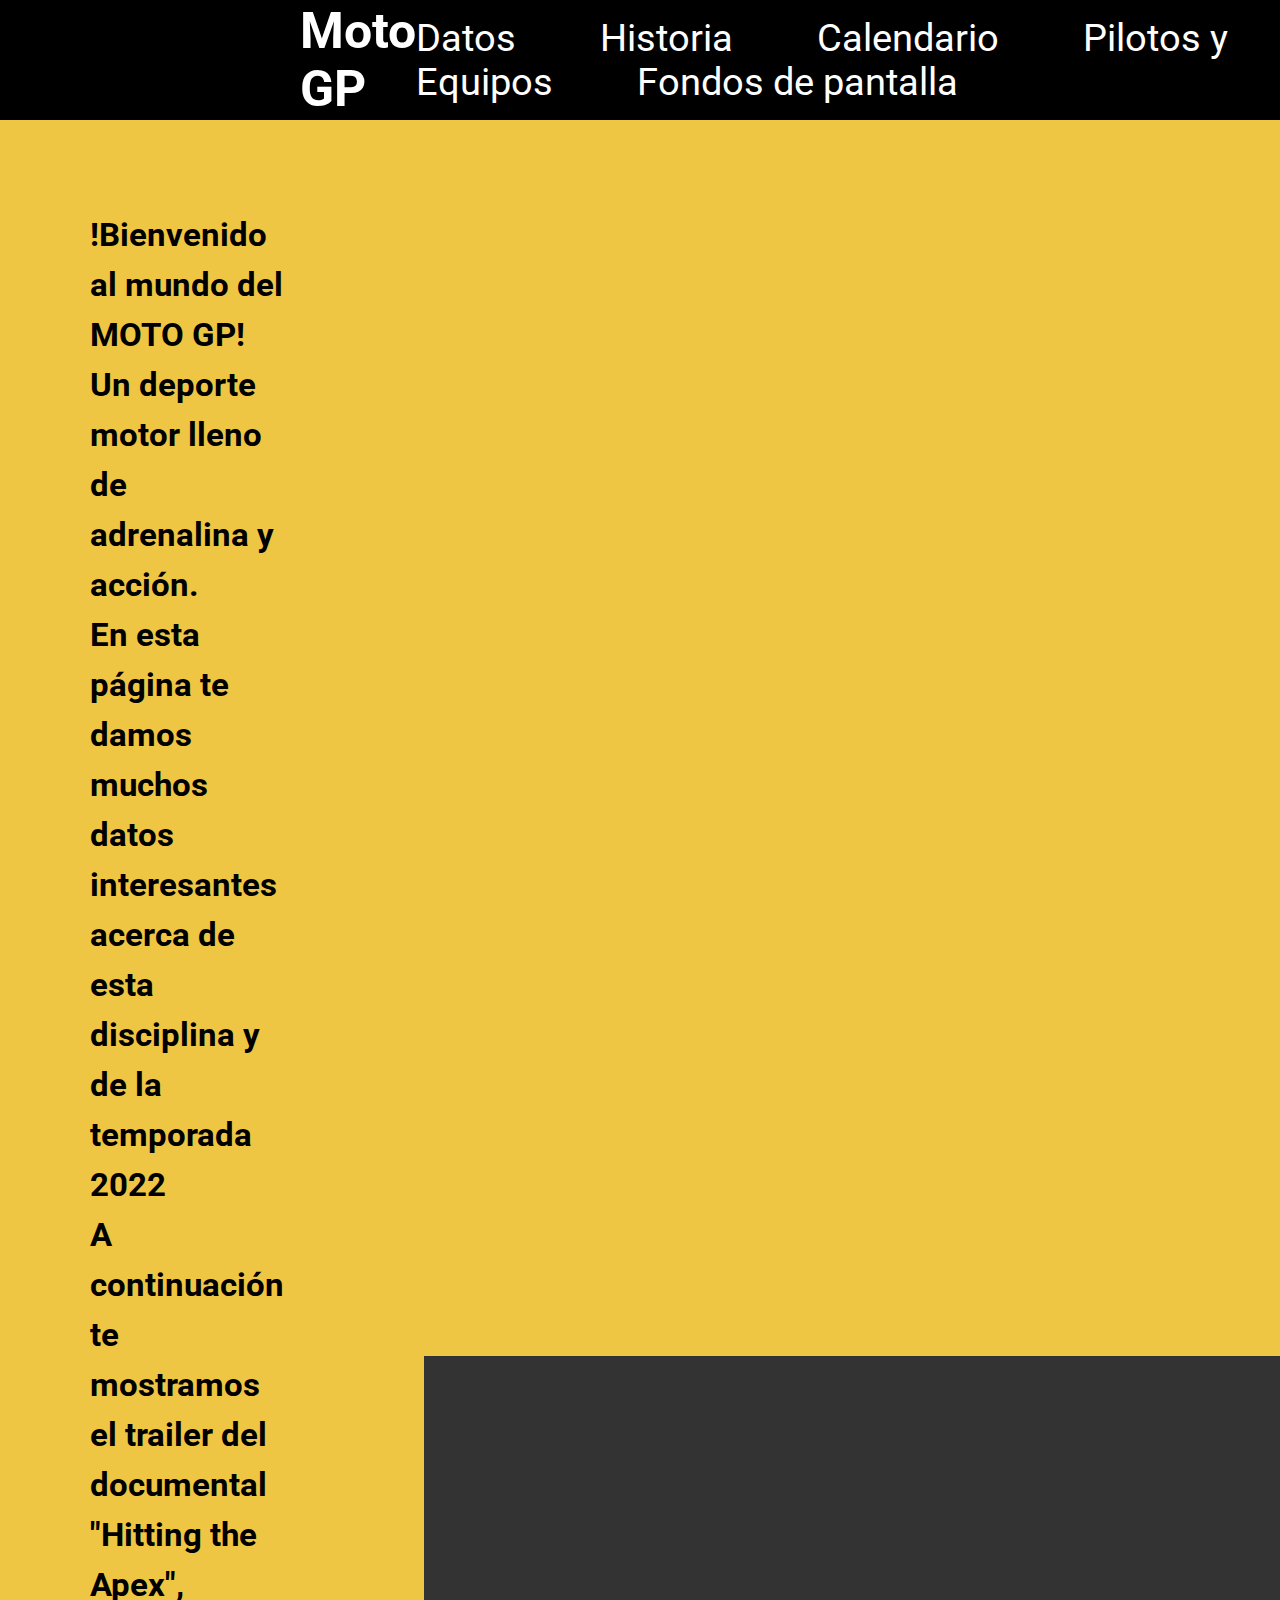
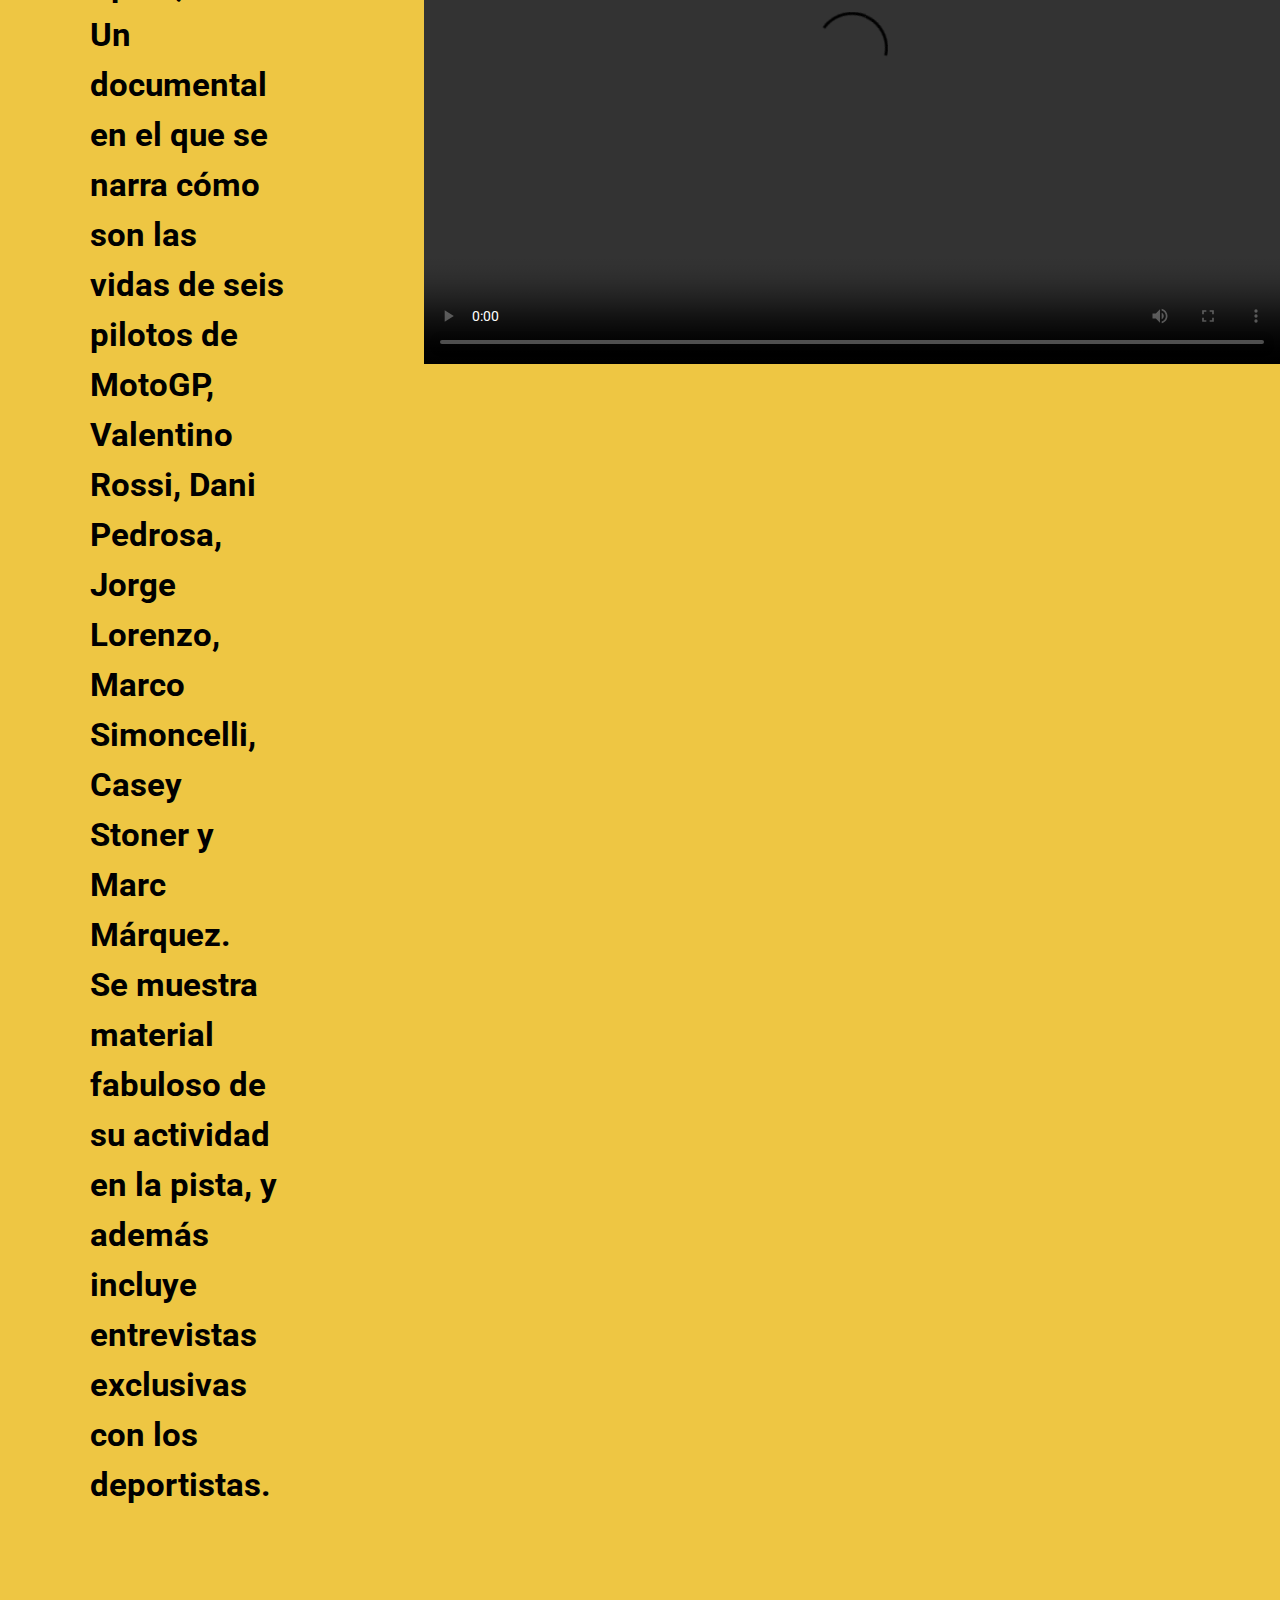
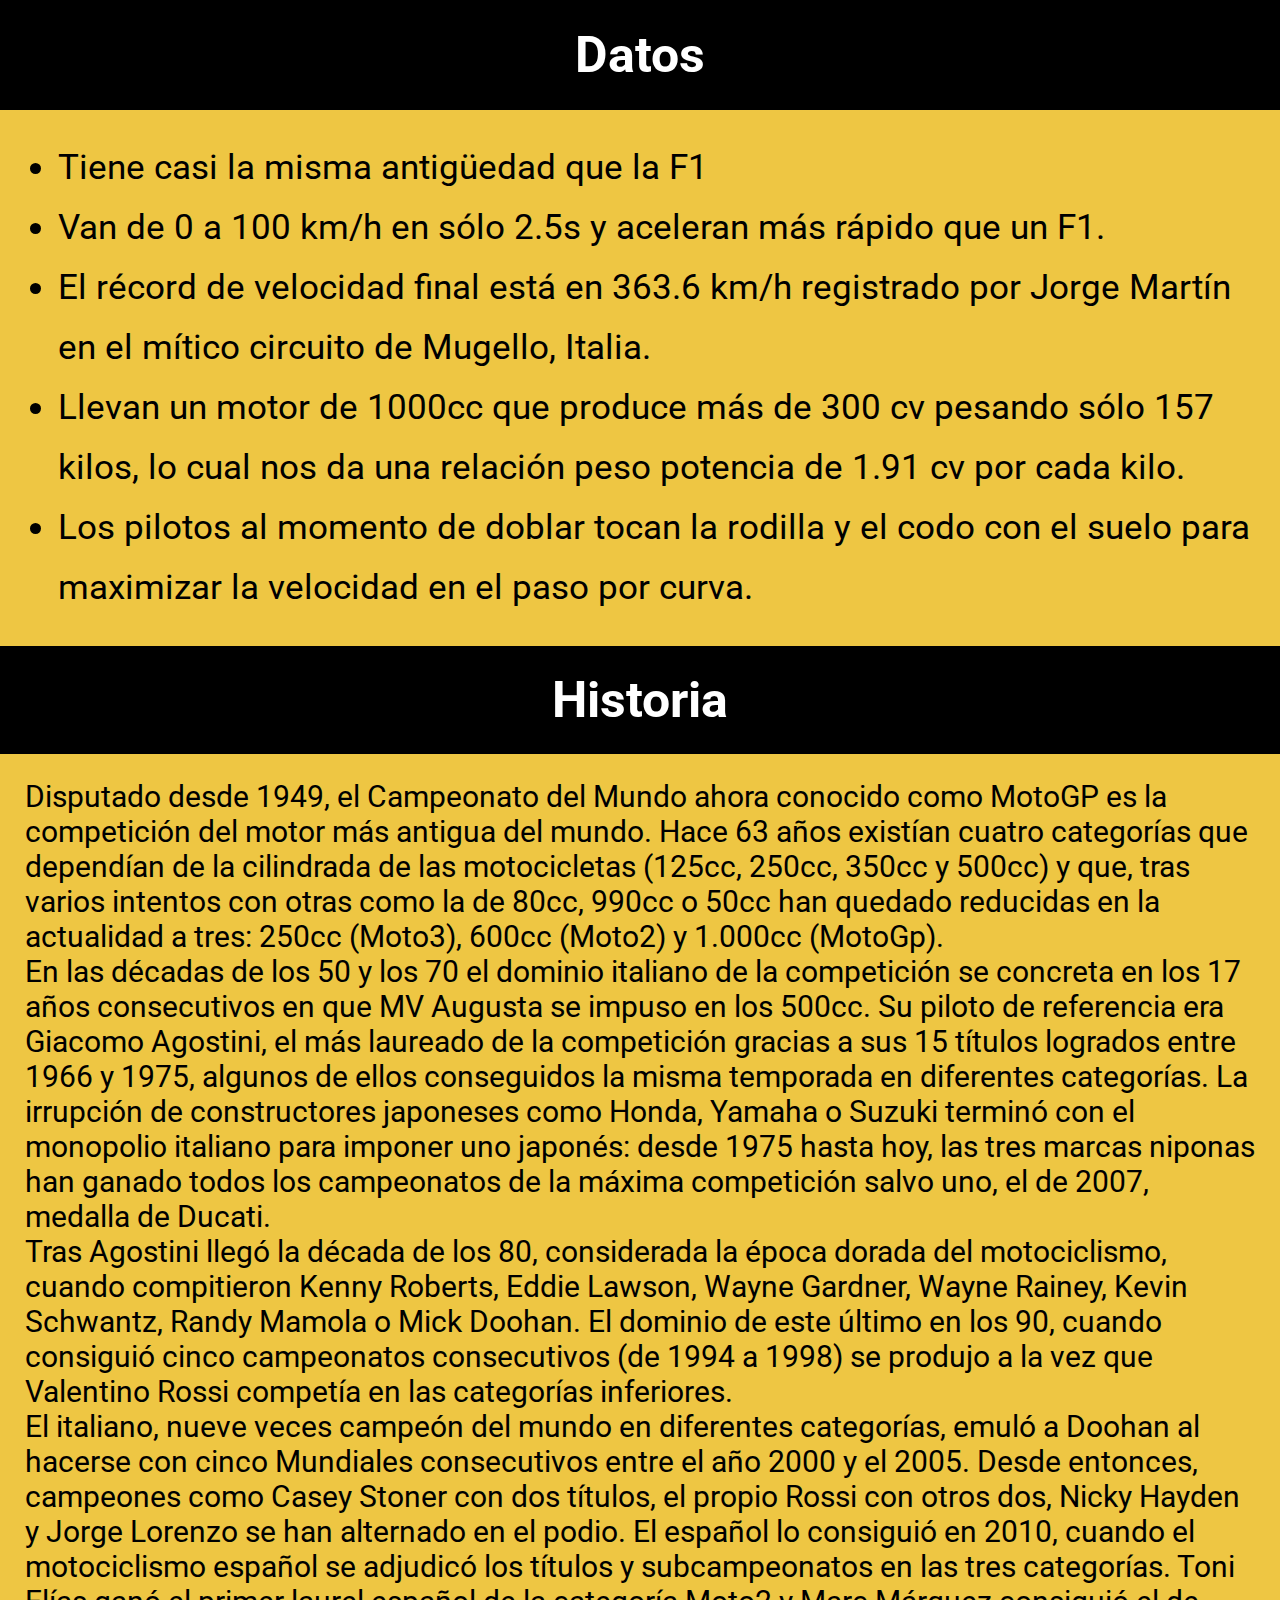
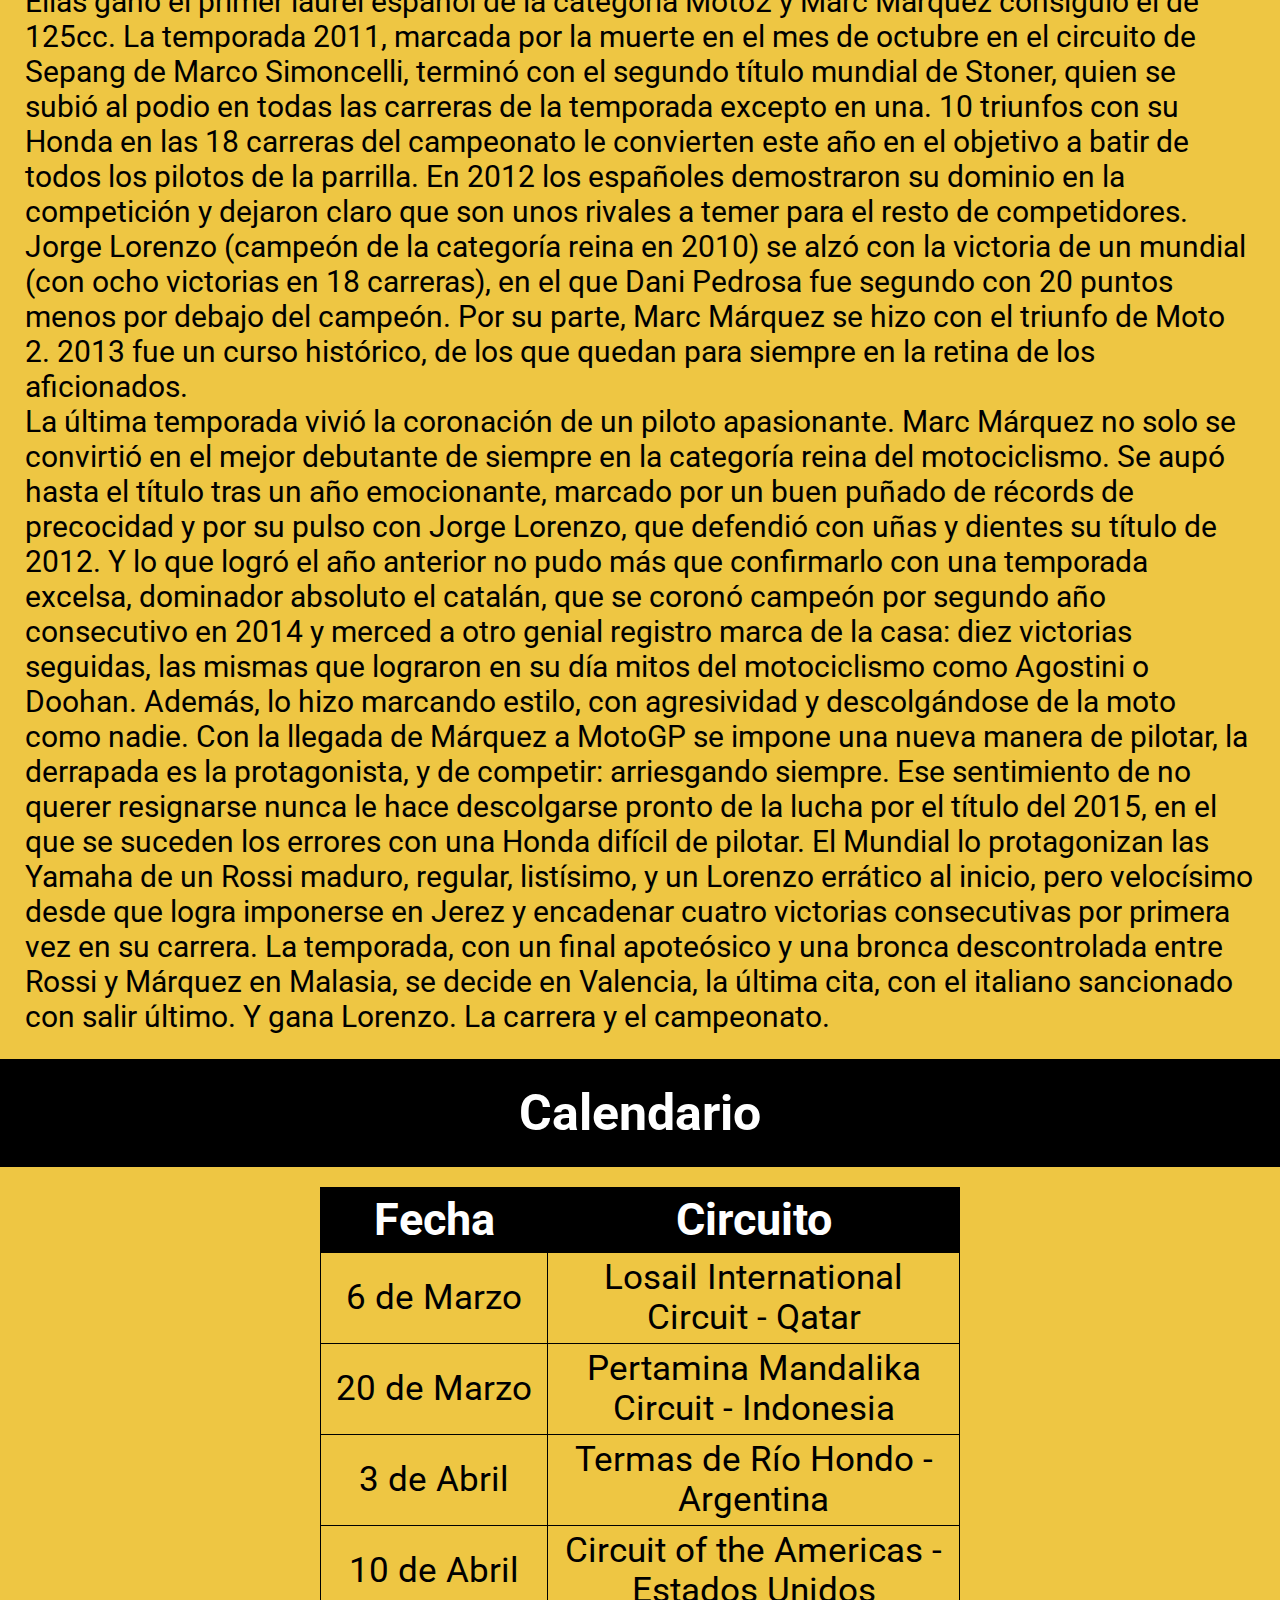
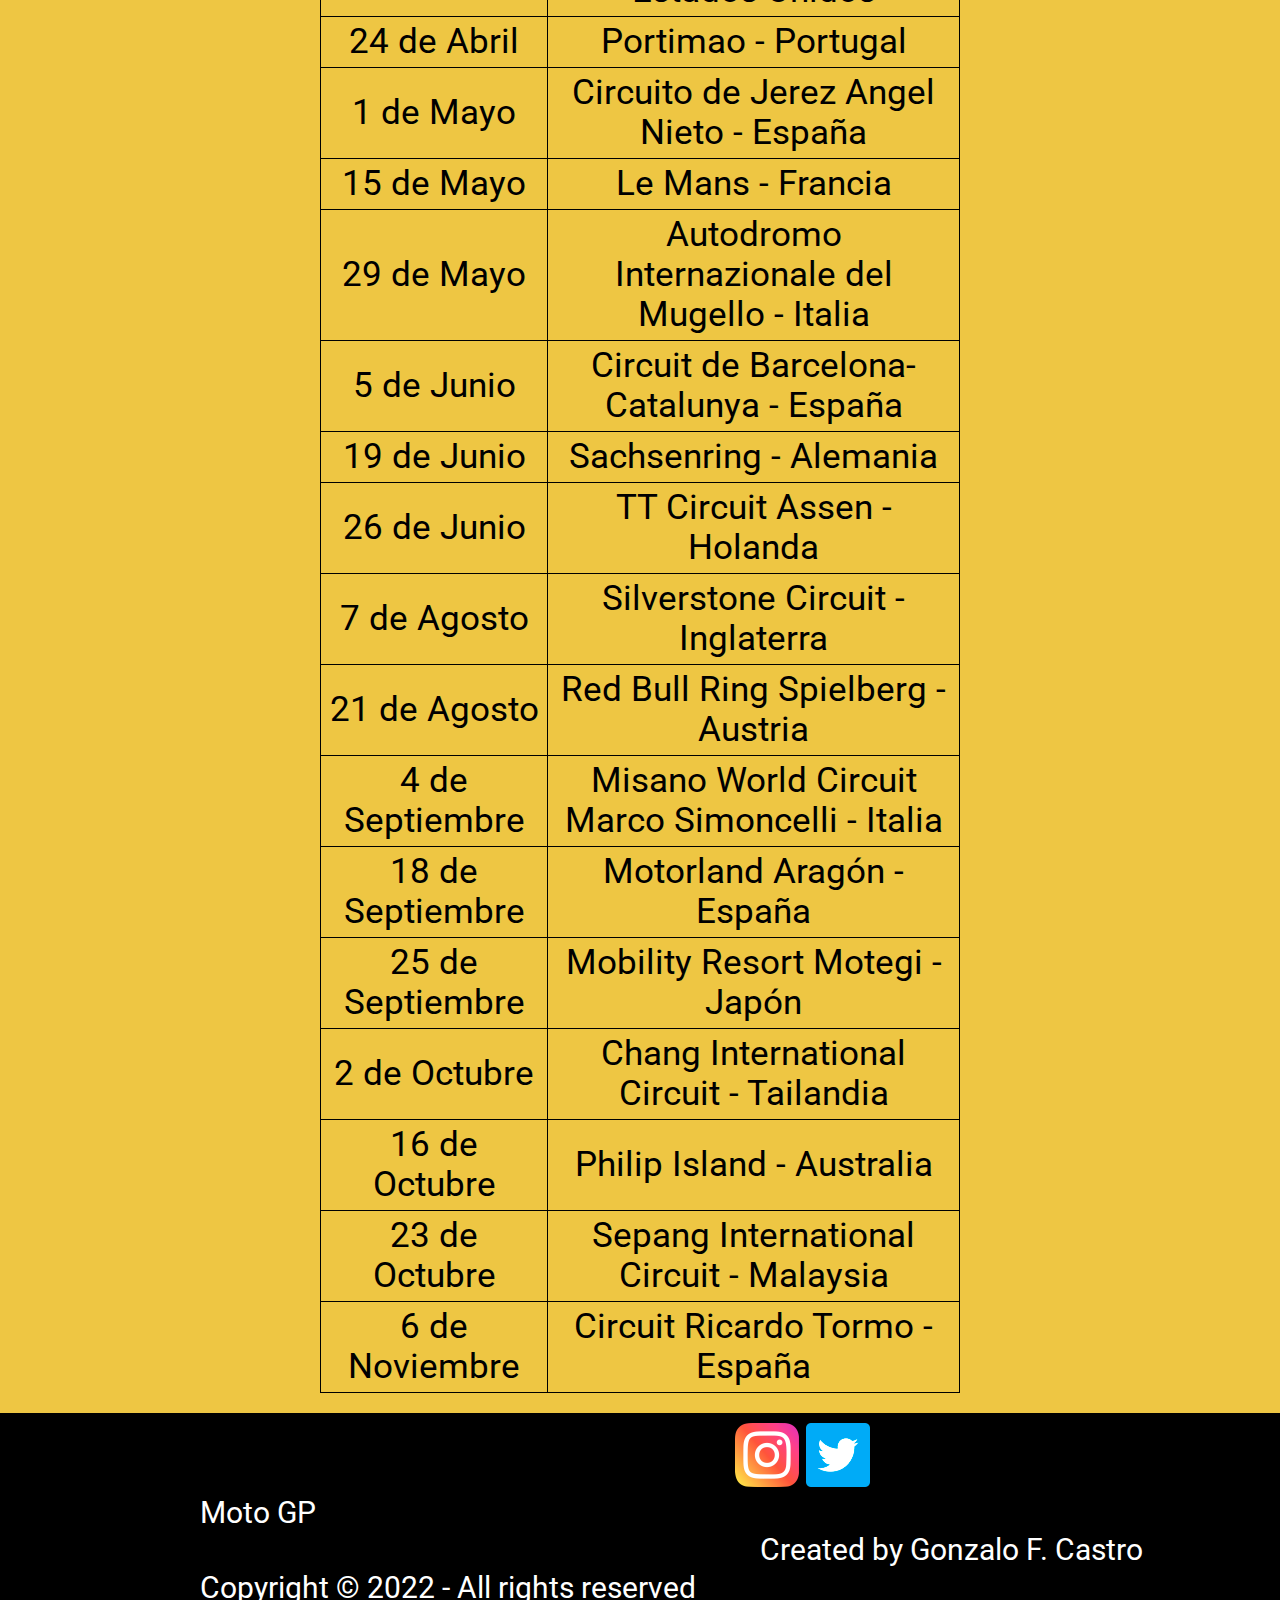
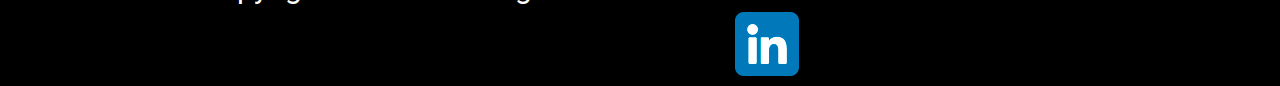
==== index.html @ e765b722 "1er commit" ====
<!DOCTYPE html>
<html lang="en">
<head>
    <meta charset="UTF-8">
    <meta http-equiv="X-UA-Compatible" content="IE=edge">
    <meta name="viewport" content="width=device-width, initial-scale=1.0">
    <link rel="stylesheet" href="./css/style.css">
    <link rel="preconnect" href="https://fonts.googleapis.com">
    <link rel="preconnect" href="https://fonts.gstatic.com" crossorigin>
    <link href="https://fonts.googleapis.com/css2?family=Roboto&display=swap" rel="stylesheet">
    <link rel="shortcut icon" href="./images/Favicon.png" type="image/x-icon">
    <title>Moto GP</title>
</head>
<body>
    <header>
        <div>
            <h1 class="motogp">Moto GP</h1>
        </div>
        <nav>
            <a href="#datos" class="nav-link">Datos</a>
            <a href="#historia" class="nav-link">Historia</a>
            <a href="#calendario" class="nav-link">Calendario</a>
            <a href="./web.html" class="nav-link">Pilotos y Equipos</a>
            <a href="./slider.html" class="nav-link">Fondos de pantalla</a>
        </nav>
    </header>
    <main>
        <h2>
            !Bienvenido al mundo del MOTO GP!<br>Un deporte motor lleno de adrenalina y acción. <br> En esta página te damos muchos datos interesantes acerca de esta disciplina y de la temporada 2022<br>A continuación te mostramos el trailer del documental "Hitting the Apex", <br> Un documental en el que se narra cómo son las vidas de seis pilotos de MotoGP, Valentino Rossi, Dani Pedrosa, Jorge Lorenzo, Marco Simoncelli, Casey Stoner y Marc Márquez. <br> Se muestra material fabuloso de su actividad en la pista, y además incluye entrevistas exclusivas con los deportistas.
        </h2>
        <video width="1280" height="720" controls>
            <source src="./images/HITTING THE APEX - Movie Trailer.mp4" type="video/mp4">
        </video>
    </main>
    <section>
        <h3 id="datos">Datos</h3>
        <ul>
            <li>Tiene casi la misma antigüedad que la F1</li>
            <li>Van de 0 a 100 km/h en sólo 2.5s y aceleran más rápido que un F1.</li>
            <li>El récord de velocidad final está en 363.6 km/h registrado por Jorge Martín en el mítico circuito de Mugello, Italia.</li>
            <li>Llevan un motor de 1000cc que produce más de 300 cv pesando sólo 157 kilos, lo cual nos da una relación peso potencia de 1.91 cv por cada kilo.</li>
            <li>Los pilotos al momento de doblar tocan la rodilla y el codo con el suelo para maximizar la velocidad en el paso por curva.</li>
        </ul>
    </section>
    <div>
        <h3 id="historia">Historia</h3>
        <p>
            Disputado desde 1949, el Campeonato del Mundo ahora conocido como MotoGP es la competición del motor más antigua del mundo. Hace 63 años existían cuatro categorías que dependían de la cilindrada de las motocicletas (125cc, 250cc, 350cc y 500cc) y que, tras varios intentos con otras como la de 80cc, 990cc o 50cc han quedado reducidas en la actualidad a tres: 250cc (Moto3), 600cc (Moto2) y 1.000cc (MotoGp).
            <br> En las décadas de los 50 y los 70 el dominio italiano de la competición se concreta en los 17 años consecutivos en que MV Augusta se impuso en los 500cc. Su piloto de referencia era Giacomo Agostini, el más laureado de la competición gracias a sus 15 títulos logrados entre 1966 y 1975, algunos de ellos conseguidos la misma temporada en diferentes categorías. La irrupción de constructores japoneses como Honda, Yamaha o Suzuki terminó con el monopolio italiano para imponer uno japonés: desde 1975 hasta hoy, las tres marcas niponas han ganado todos los campeonatos de la máxima competición salvo uno, el de 2007, medalla de Ducati.
            <br> Tras Agostini llegó la década de los 80, considerada la época dorada del motociclismo, cuando compitieron Kenny Roberts, Eddie Lawson, Wayne Gardner, Wayne Rainey, Kevin Schwantz, Randy Mamola o Mick Doohan. El dominio de este último en los 90, cuando consiguió cinco campeonatos consecutivos (de 1994 a 1998) se produjo a la vez que Valentino Rossi competía en las categorías inferiores. 
            <br> El italiano, nueve veces campeón del mundo en diferentes categorías, emuló a Doohan al hacerse con cinco Mundiales consecutivos entre el año 2000 y el 2005.
            Desde entonces, campeones como Casey Stoner con dos títulos, el propio Rossi con otros dos, Nicky Hayden y Jorge Lorenzo se han alternado en el podio. El español lo consiguió en 2010, cuando el motociclismo español se adjudicó los títulos y subcampeonatos en las tres categorías. Toni Elías ganó el primer laurel español de la categoría Moto2 y Marc Márquez consiguió el de 125cc.
            La temporada 2011, marcada por la muerte en el mes de octubre en el circuito de Sepang de Marco Simoncelli, terminó con el segundo título mundial de Stoner, quien se subió al podio en todas las carreras de la temporada excepto en una. 10 triunfos con su Honda en las 18 carreras del campeonato le convierten este año en el objetivo a batir de todos los pilotos de la parrilla.
            En 2012 los españoles demostraron su dominio en la competición y dejaron claro que son unos rivales a temer para el resto de competidores. Jorge Lorenzo (campeón de la categoría reina en 2010) se alzó con la victoria de un mundial (con ocho victorias en 18 carreras), en el que Dani Pedrosa fue segundo con 20 puntos menos por debajo del campeón. Por su parte, Marc Márquez se hizo con el triunfo de Moto 2.
            2013 fue un curso histórico, de los que quedan para siempre en la retina de los aficionados. 
            <br> La última temporada vivió la coronación de un piloto apasionante. Marc Márquez no solo se convirtió en el mejor debutante de siempre en la categoría reina del motociclismo. Se aupó hasta el título tras un año emocionante, marcado por un buen puñado de récords de precocidad y por su pulso con Jorge Lorenzo, que defendió con uñas y dientes su título de 2012.
            Y lo que logró el año anterior no pudo más que confirmarlo con una temporada excelsa, dominador absoluto el catalán, que se coronó campeón por segundo año consecutivo en 2014 y merced a otro genial registro marca de la casa: diez victorias seguidas, las mismas que lograron en su día mitos del motociclismo como Agostini o Doohan. Además, lo hizo marcando estilo, con agresividad y descolgándose de la moto como nadie. Con la llegada de Márquez a MotoGP se impone una nueva manera de pilotar, la derrapada es la protagonista, y de competir: arriesgando siempre.
            Ese sentimiento de no querer resignarse nunca le hace descolgarse pronto de la lucha por el título del 2015, en el que se suceden los errores con una Honda difícil de pilotar. El Mundial lo protagonizan las Yamaha de un Rossi maduro, regular, listísimo, y un Lorenzo errático al inicio, pero velocísimo desde que logra imponerse en Jerez y encadenar cuatro victorias consecutivas por primera vez en su carrera. La temporada, con un final apoteósico y una bronca descontrolada entre Rossi y Márquez en Malasia, se decide en Valencia, la última cita, con el italiano sancionado con salir último. Y gana Lorenzo. La carrera y el campeonato.
        </p>
    </div>
    <article>
        <h3 id="calendario">Calendario</h3>
        <table>
            <tr>
                <th>Fecha</th>
                <th>Circuito</th>
            </tr>
            <tr>
                <td>6 de Marzo</td>
                <td>Losail International Circuit - Qatar</td>
            </tr>
            <tr>
                <td>20 de Marzo</td>
                <td>Pertamina Mandalika Circuit - Indonesia</td>
            </tr>
            <tr>
                <td>3 de Abril</td>
                <td>Termas de Río Hondo - Argentina</td>
            </tr>
            <tr>
                <td>10 de Abril</td>
                <td>Circuit of the Americas - Estados Unidos</td>
            </tr>
            <tr>
                <td>24 de Abril</td>
                <td>Portimao - Portugal</td>
            </tr>
            <tr>
                <td>1 de Mayo</td>
                <td>Circuito de Jerez Angel Nieto - España</td>
            </tr>
            <tr>
                <td>15 de Mayo</td>
                <td>Le Mans - Francia</td>
            </tr>
            <tr>
                <td>29 de Mayo</td>
                <td>Autodromo Internazionale del Mugello - Italia</td>
            </tr>
            <tr>
                <td>5 de Junio</td>
                <td>Circuit de Barcelona-Catalunya - España</td>
            </tr>
            <tr>
                <td>19 de Junio</td>
                <td>Sachsenring - Alemania</td>
            </tr>
            <tr>
                <td>26 de Junio</td>
                <td>TT Circuit Assen - Holanda</td>
            </tr>
            <tr>
                <td>7 de Agosto</td>
                <td>Silverstone Circuit - Inglaterra</td>
            </tr>
            <tr>
                <td>21 de Agosto</td>
                <td>Red Bull Ring Spielberg - Austria</td>
            </tr>
            <tr>
                <td>4 de Septiembre</td>
                <td>Misano World Circuit Marco Simoncelli - Italia</td>
            </tr>
            <tr>
                <td>18 de Septiembre</td>
                <td>Motorland Aragón - España</td>
            </tr>
            <tr>
                <td>25 de Septiembre</td>
                <td>Mobility Resort Motegi - Japón</td>
            </tr>
            <tr>
                <td>2 de Octubre</td>
                <td>Chang International Circuit - Tailandia</td>
            </tr>
            <tr>
                <td>16 de Octubre</td>
                <td>Philip Island - Australia</td>
            </tr>
            <tr>
                <td>23 de Octubre</td>
                <td>Sepang International Circuit - Malaysia</td>
            </tr>
            <tr>
                <td>6 de Noviembre</td>
                <td>Circuit Ricardo Tormo - España</td>
            </tr>
        </table>
    </article>
</body>
<footer class="footer"><!-- Me queda trabajo por hacer en el footer-->
    <p>
        Moto GP <br> Copyright © 2022 - All rights reserved
    </p>
    <div>
        <a href="https://instagram.com/motogp?igshid=YmMyMTA2M2Y="><img src="./images/instagram.png" alt="instagram"></a>
        <a href="https://twitter.com/MotoGP?t=ZvgqiZXj4K6HcFCiRyg4Yg&s=09" class="twitter"><img src="./images/twitter.png" alt=""></a>
        <p>Created by Gonzalo F. Castro</p><a class="lindkedin" href="https://www.linkedin.com/in/gonzalo-f-castro"><img src="./images/linkedin.png" alt=""></a>
    </div>
</footer>
</html>
---- css/style.css ----
*{
    margin: 0;
    padding: 0;
}
html{
    font-family: 'Roboto', sans-serif;
    background-color: #eec643;
}
.motogp{
    padding-left: 250px;
    color: white;
    font-size: 50px;
}
header{
    background-color: black;
    height: 20px;
    display: flex;
    justify-content: space-between;
    align-items: center;
    padding: 50px;
    font-size: 38px;
}
a{
    text-decoration: none;
}
nav a{
    padding-right: 75px;
    color: white;
}
nav a:hover{
    color: #eec643;
}
main{
    display: flex;
    justify-content: baseline;
    text-align: left;
    align-items: center;
    padding: 50px;
    line-height: 50px;
    font-size: 22px;
    width: 100%;
}
main h2{
    margin: 40px;
}
video{
    padding-right: 100px;
    align-items: center;
    height: auto;
    margin-left: 100px;
}
h3{
    text-align: center;
    font-size: 50px;
    padding: 25px;
    color: white;
    background-color: black;
}
section{
    font-size: 35px;
    line-height: 60px;
    margin: 0px;
}
div p{
    padding: 25px;
    font-size: 30px;
}
section ul{
    padding: 28px;
    margin-left: 30px;
}
div ul li{
    padding-left: 25px;
    font-size: 30px;
    padding: 20px;
}
table{
    padding: 25px;
    font-size: 35px;
    line-height: 40px;
    margin: 20px auto;
    width: 50%;
    border-collapse: collapse;
}

table td, table th{
    padding: 12px 15px;
    border: 1px solid black;
    text-align: center;
}

th{
    padding: 5px;
    font-size: 45px;
    background-color: black;
    color: white;
}
tr td{
    padding: 5px;
}

footer{
    background-color: black;
    color: white;
    font-size: 30px;
    padding: 10px;
    display: grid;
    grid-template-columns: repeat(2, 1fr);
    grid-template-rows: 2, 1fr;
    align-items: center;
    line-height: 5px;
    text-align: left;
    padding-left: 200px;
}
footer p{
    line-height: 75px;
}
footer div a{
    max-width: 8px;
    max-height: 8px;
}
.slider{
    padding-left: 12%;
    width: 100%;
    margin: auto;
    height: 900px;
}

.slider ul{
    padding: 0;
    display: flex;
    width: 400%;
    animation: slider 25s infinite alternate;
}

.slider li{
    width: 75%;
    list-style: none;
}

.slider li img{
    width: 75%;
}

@keyframes slider{
    0%{margin-left: 0;}
    20%{margin-left: 0;}

    25%{margin-left: -100%;}
    45%{margin-left: -100%;}

    50%{margin-left: -200%;}
    70%{margin-left: -200%;}

    75%{margin-left: -300%;}
    100%{margin-left: -300%;}
}
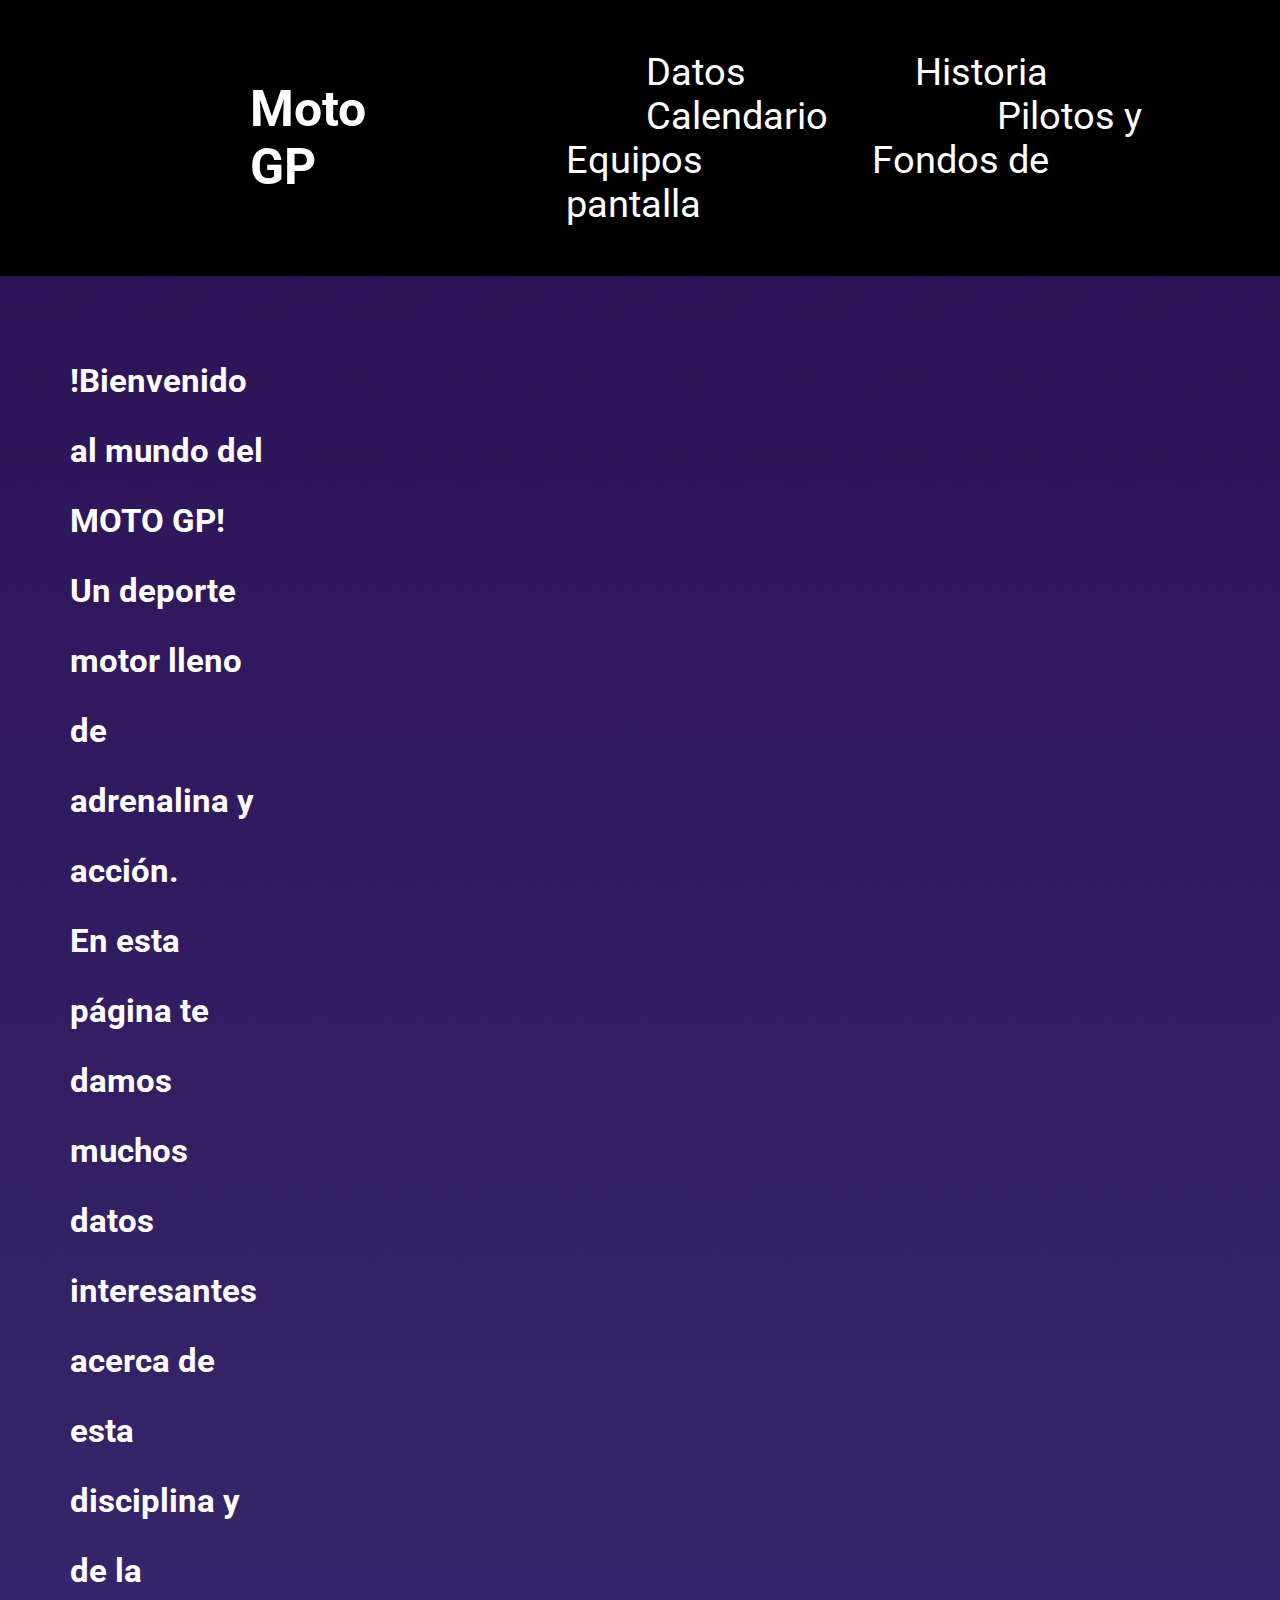
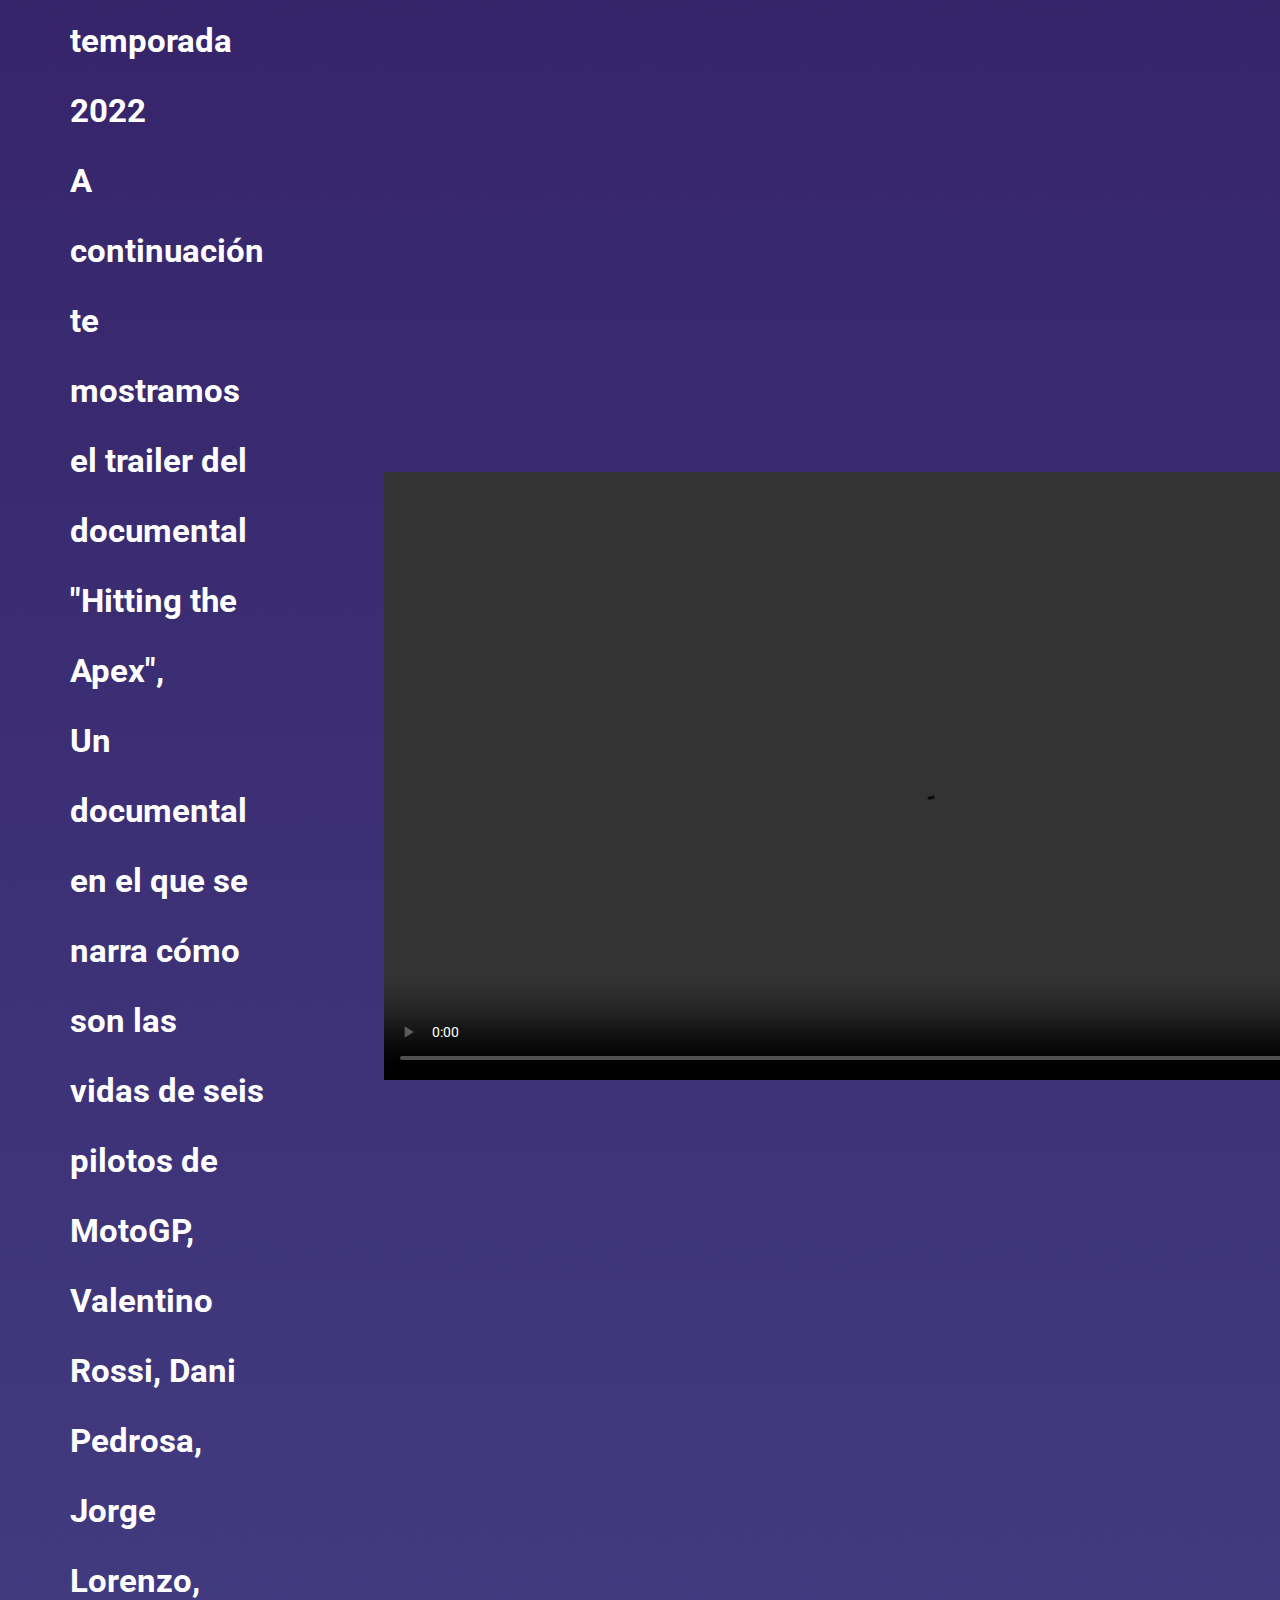
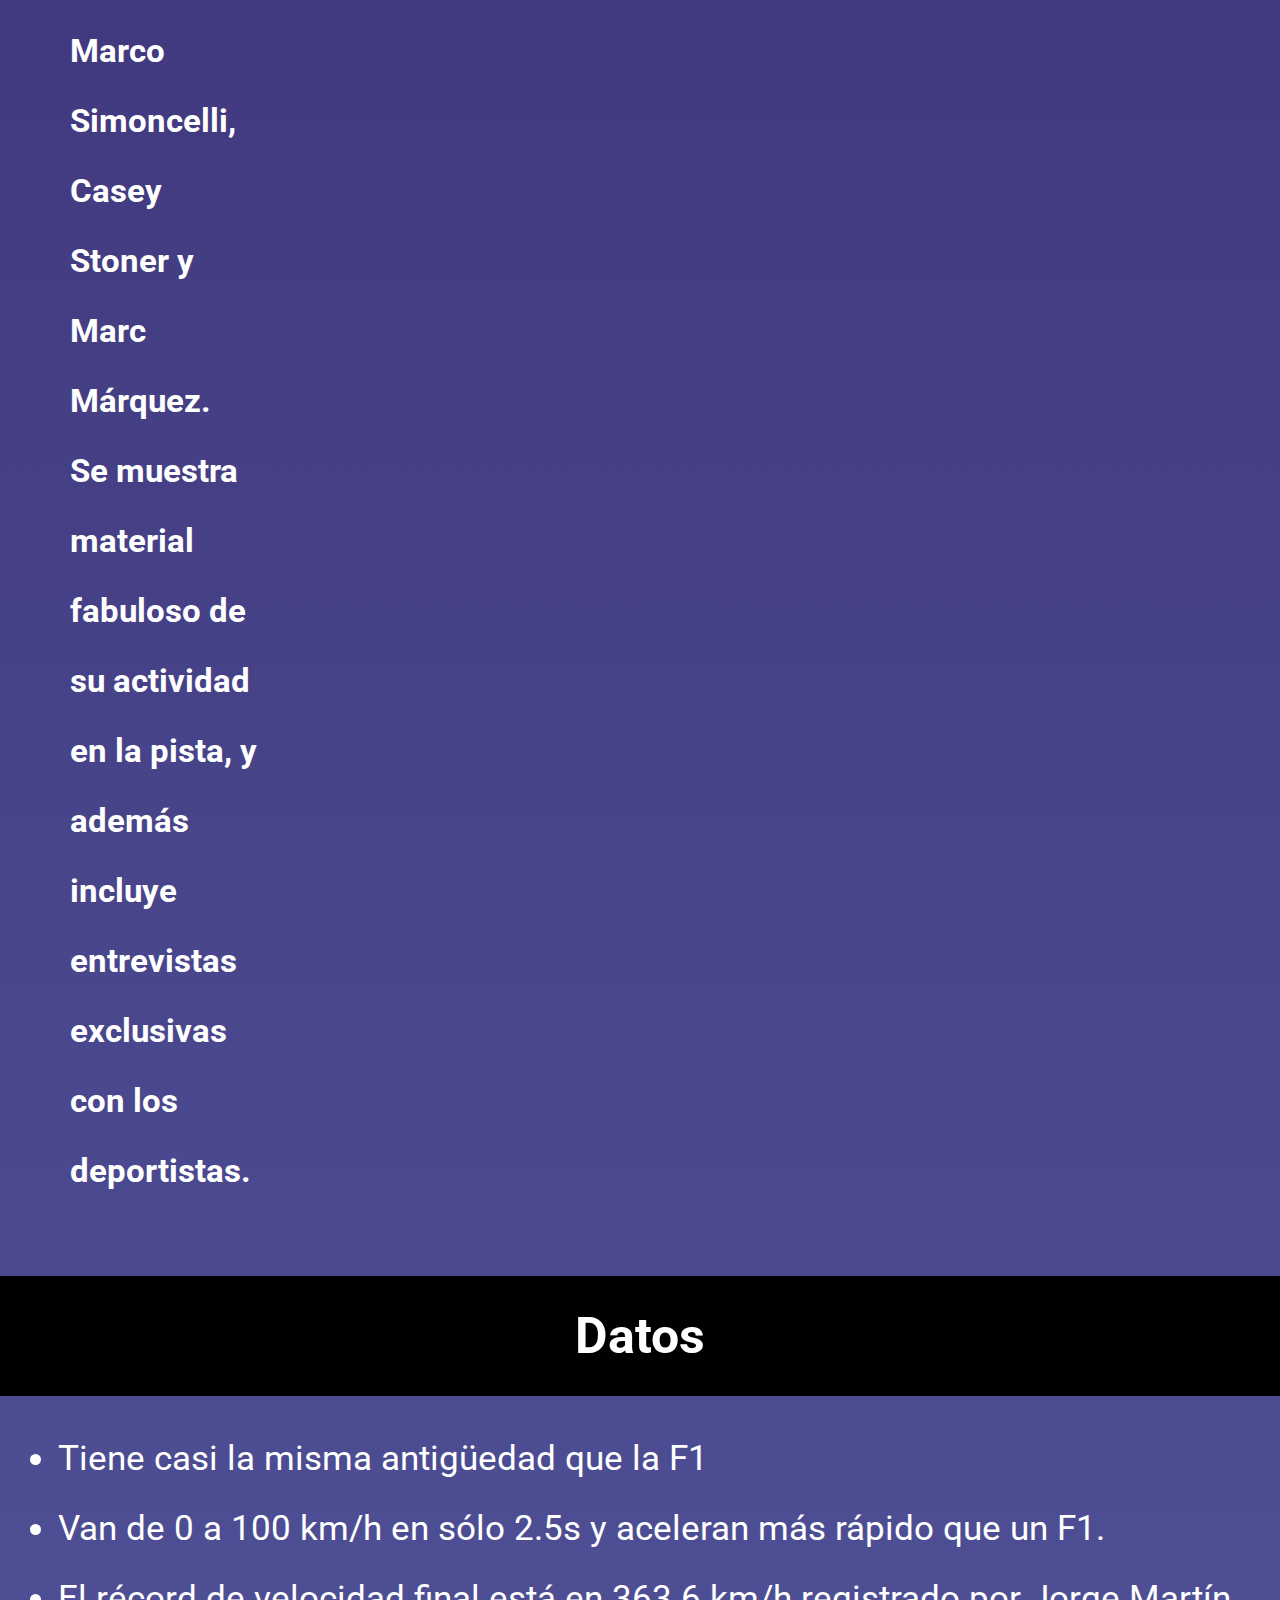
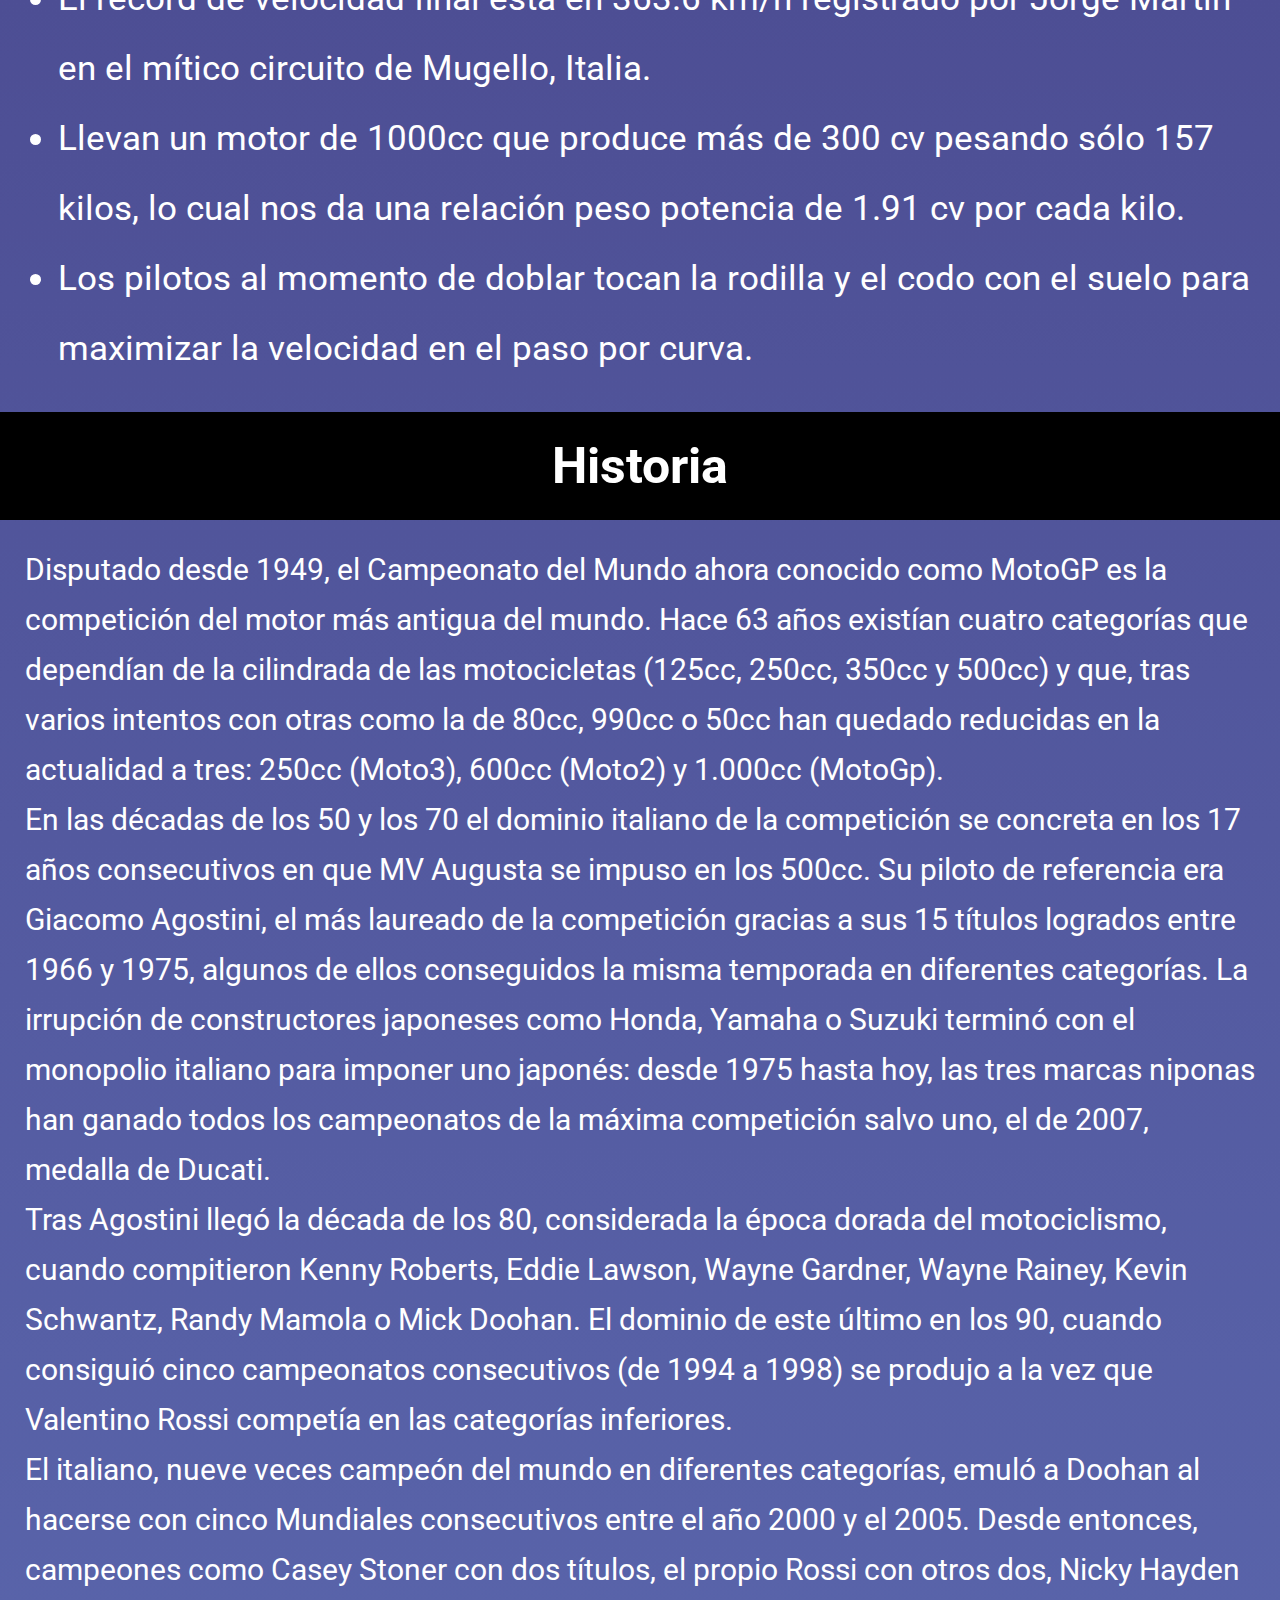
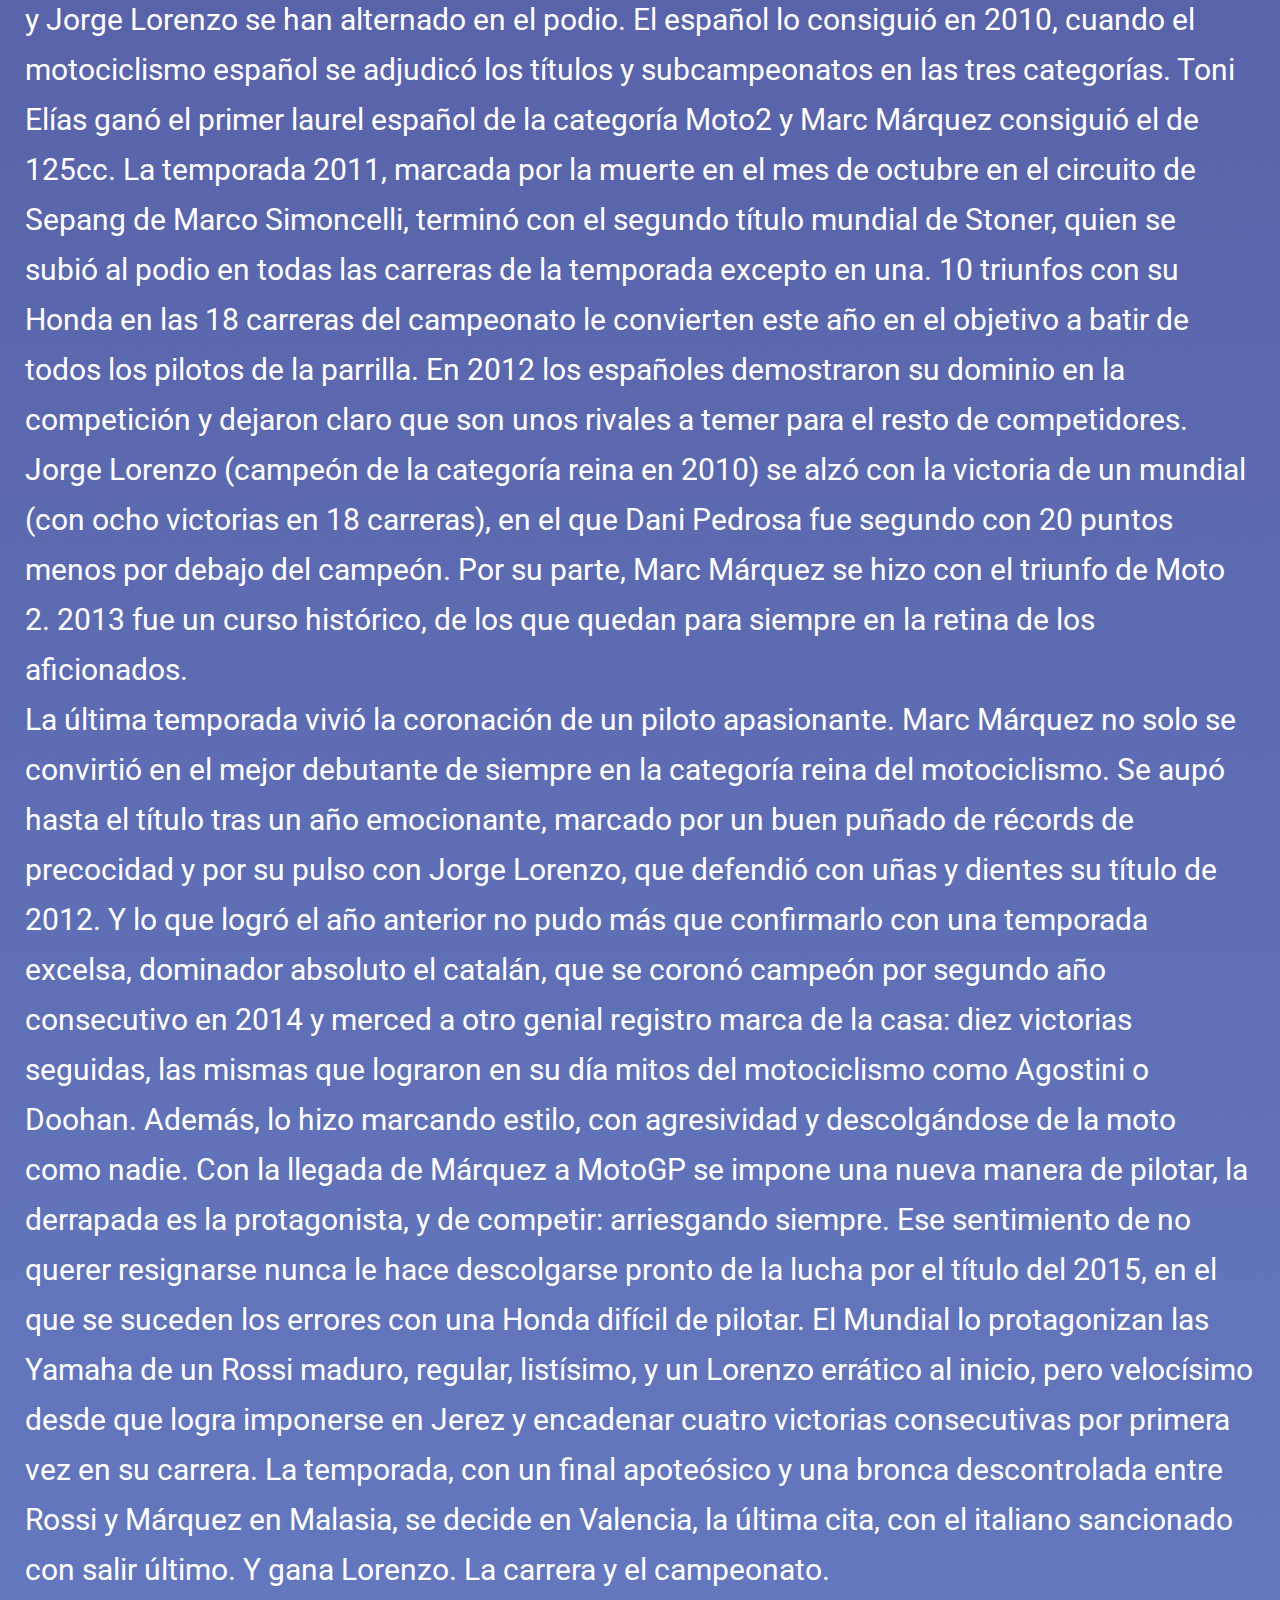
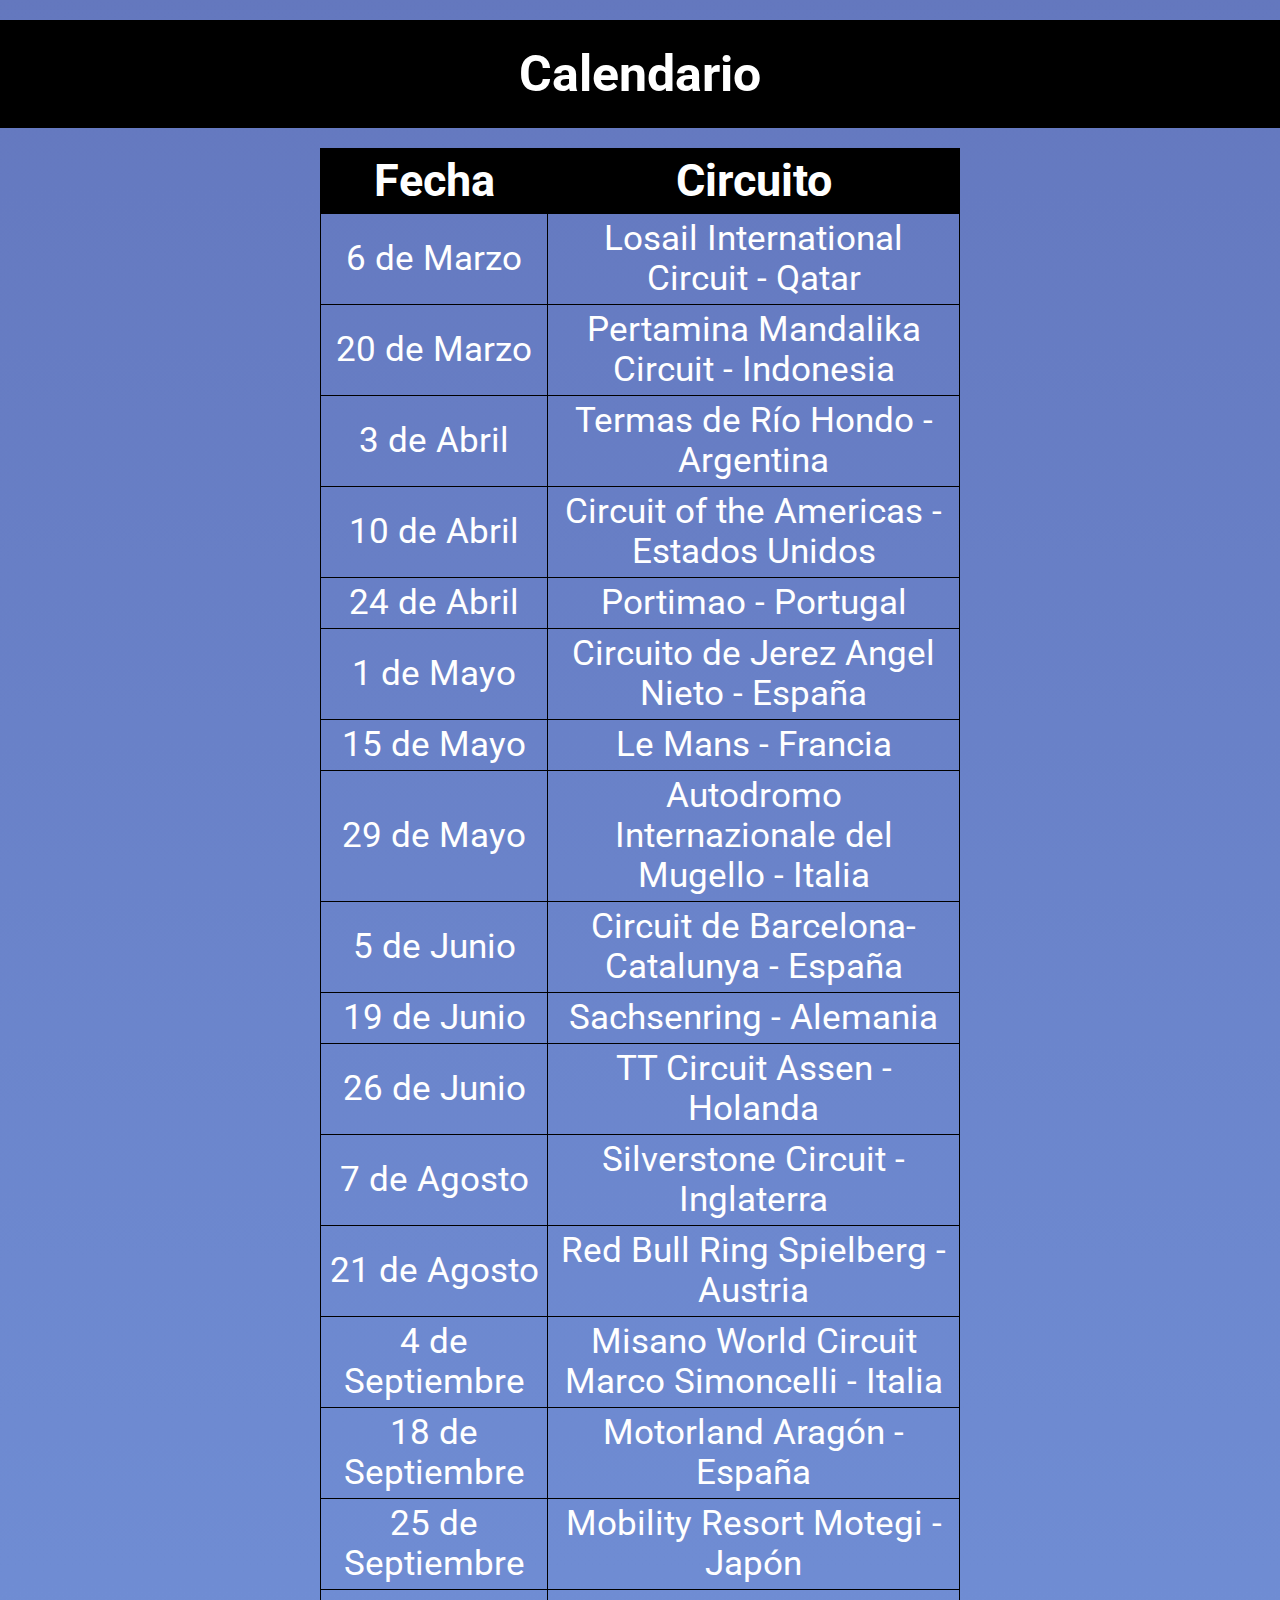
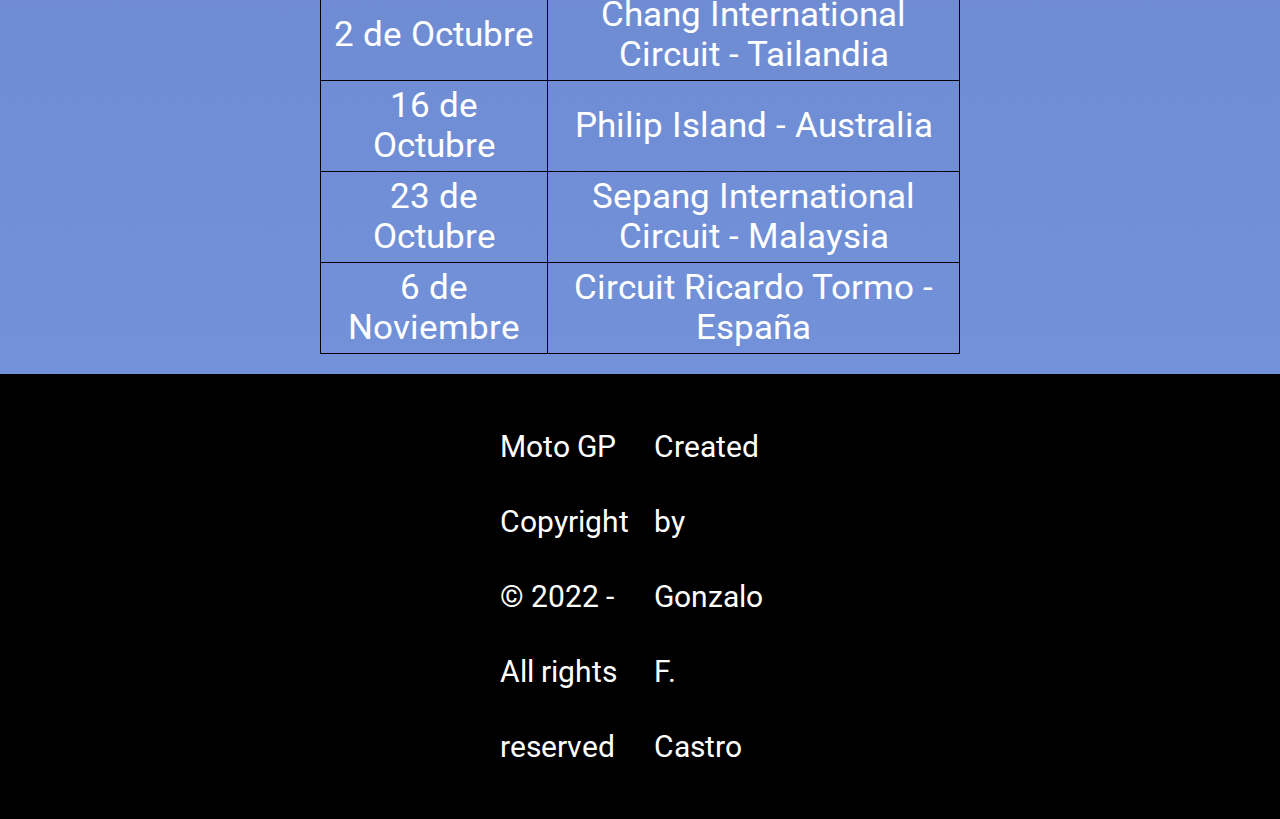
==== commit 6eb98ee4: "responsive navbar, footer y cambios varios" ====
--- a/index.html
+++ b/index.html
@@ -148,14 +148,12 @@
         </table>
     </article>
 </body>
-<footer class="footer"><!-- Me queda trabajo por hacer en el footer-->
+<footer class="footer">
     <p>
         Moto GP <br> Copyright © 2022 - All rights reserved
     </p>
     <div>
-        <a href="https://instagram.com/motogp?igshid=YmMyMTA2M2Y="><img src="./images/instagram.png" alt="instagram"></a>
-        <a href="https://twitter.com/MotoGP?t=ZvgqiZXj4K6HcFCiRyg4Yg&s=09" class="twitter"><img src="./images/twitter.png" alt=""></a>
-        <p>Created by Gonzalo F. Castro</p><a class="lindkedin" href="https://www.linkedin.com/in/gonzalo-f-castro"><img src="./images/linkedin.png" alt=""></a>
+        <p>Created by Gonzalo F. Castro</p>
     </div>
 </footer>
 </html>--- a/css/style.css
+++ b/css/style.css
@@ -4,16 +4,17 @@
 }
 html{
     font-family: 'Roboto', sans-serif;
-    background-color: #eec643;
+    background: linear-gradient(#2b1055, #7597de);
 }
 .motogp{
-    padding-left: 250px;
+    padding-left: 200px;
+    padding-right: 200px;
     color: white;
     font-size: 50px;
 }
 header{
     background-color: black;
-    height: 20px;
+    min-height: 20px;
     display: flex;
     justify-content: space-between;
     align-items: center;
@@ -24,11 +25,14 @@
     text-decoration: none;
 }
 nav a{
-    padding-right: 75px;
+    padding-right: 80px;
+    padding-left: 80px;
     color: white;
+    border-radius: 30px;
 }
 nav a:hover{
-    color: #eec643;
+    color: #7597de;
+    background: white;
 }
 main{
     display: flex;
@@ -41,13 +45,18 @@
     width: 100%;
 }
 main h2{
-    margin: 40px;
+    margin: 20px;
+    line-height: 70px;
 }
 video{
     padding-right: 100px;
     align-items: center;
     height: auto;
     margin-left: 100px;
+}
+h2{
+    color: white;
+    line-height: 60px;
 }
 h3{
     text-align: center;
@@ -58,12 +67,15 @@
 }
 section{
     font-size: 35px;
-    line-height: 60px;
+    line-height: 70px;
     margin: 0px;
+    color: white;
 }
 div p{
     padding: 25px;
     font-size: 30px;
+    color: white;
+    line-height: 50px;
 }
 section ul{
     padding: 28px;
@@ -81,6 +93,7 @@
     margin: 20px auto;
     width: 50%;
     border-collapse: collapse;
+    color: white;
 }
 
 table td, table th{
@@ -98,7 +111,9 @@
 tr td{
     padding: 5px;
 }
-
+body div h3 table{
+    background: black;
+}
 footer{
     background-color: black;
     color: white;
@@ -110,7 +125,10 @@
     align-items: center;
     line-height: 5px;
     text-align: left;
-    padding-left: 200px;
+    padding-left: 500px;
+    padding-right: 500px;
+    display: flex;
+    justify-content: space-between;
 }
 footer p{
     line-height: 75px;
@@ -124,6 +142,7 @@
     width: 100%;
     margin: auto;
     height: 900px;
+    background: #2b1055;
 }
 
 .slider ul{
@@ -155,3 +174,25 @@
     75%{margin-left: -300%;}
     100%{margin-left: -300%;}
 }
+
+@media (max-width:700px){
+    header{
+        flex-direction: column;
+    }
+
+    nav{
+        padding: 10px 0px;
+    }
+}
+
+@media (max-width:700px){
+    footer{
+        flex-direction: column;
+    }
+}
+
+@media (max-width:700px){
+    main{
+        flex-direction: column;
+    }
+}